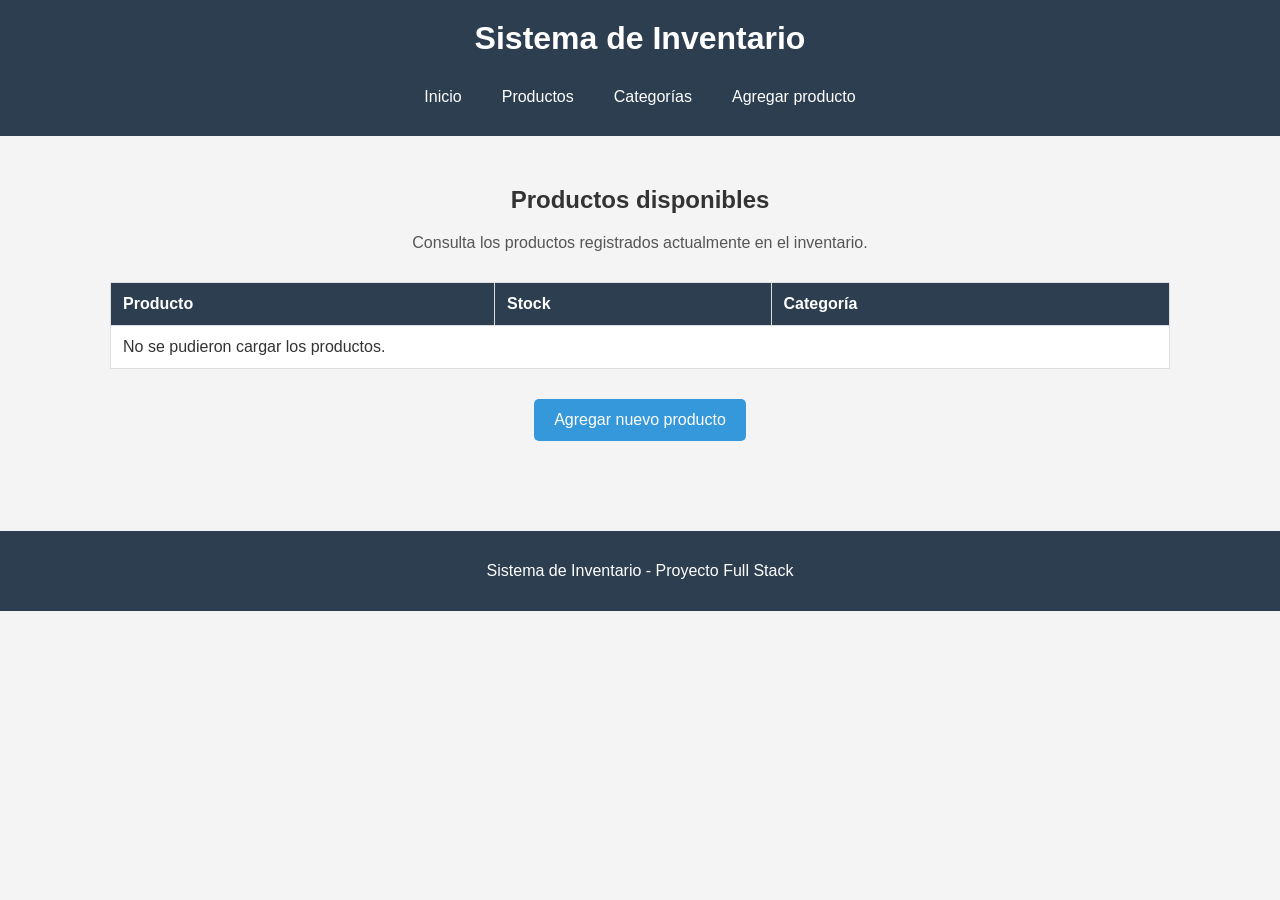
==== frontend/productos.html @ d5c942ae "Actualiza proyecto Full Stack - Modulo 2" ====
<!DOCTYPE html>
<html lang="es">
<head>
    <meta charset="UTF-8">
    <meta name="viewport" content="width=device-width, initial-scale=1.0">
    <title>Productos - Sistema de Inventario</title>
    <link rel="stylesheet" href="css/styles.css">
</head>

<body>

    <header class="encabezado">
        <h1>Sistema de Inventario</h1>

        <nav class="navegacion">
            <a href="index.html">Inicio</a>
            <a href="productos.html">Productos</a>
            <a href="categorias.html">Categorías</a>
            <a href="agregar_producto.html">Agregar producto</a>
        </nav>
    </header>

    <main class="contenido-principal">

        <section class="seccion-pagina">

            <h2>Productos disponibles</h2>

            <p class="descripcion">
                Consulta los productos registrados actualmente en el inventario.
            </p>

            <div class="tabla-contenedor">

                <table>

                    <thead>
                        <tr>
                            <th>Producto</th>
                            <th>Stock</th>
                            <th>Categoría</th>
                        </tr>
                    </thead>

                   <tbody id="lista-productos">
                        <tr>
                            <td colspan="3">Cargando productos...</td>
                        </tr>
                   </tbody>

                </table>

            </div>

            <div class="acciones">
                <a href="agregar_producto.html" class="boton">
                    Agregar nuevo producto
                </a>
            </div>

        </section>

    </main>

    <footer>
        <p>Sistema de Inventario - Proyecto Full Stack</p>
    </footer>

    <script src="js/script.js"></script>

</body>
</html>
---- frontend/css/styles.css ----
* {
    box-sizing: border-box;
}

body {
    margin: 0;
    font-family: Arial, sans-serif;
    background-color: #f4f4f4;
    color: #333;
}

/* Encabezado */

.encabezado {
    background-color: #2c3e50;
    color: white;
    padding: 20px;
    text-align: center;
}

.encabezado h1 {
    margin-top: 0;
}

/* Navegación */

.navegacion {
    display: flex;
    justify-content: center;
    flex-wrap: wrap;
    gap: 10px;
}

.navegacion a {
    color: white;
    text-decoration: none;
    padding: 10px 15px;
    border-radius: 5px;
}

.navegacion a:hover {
    background-color: #34495e;
}

/* Contenido principal */

.contenido-principal {
    max-width: 1100px;
    margin: auto;
    padding: 30px 20px;
}

.bienvenida,
.seccion-pagina {
    text-align: center;
}

.descripcion {
    margin-bottom: 30px;
    color: #555;
}

/* Botones */

.botones-inicio,
.acciones {
    margin: 25px 0;
}

.boton {
    display: inline-block;
    background-color: #3498db;
    color: white;
    text-decoration: none;
    border: none;
    padding: 12px 20px;
    margin: 5px;
    border-radius: 5px;
    cursor: pointer;
    font-size: 16px;
}

.boton:hover {
    background-color: #2980b9;
}

/* Tarjetas */

.tarjetas,
.tarjetas-categorias {
    display: flex;
    justify-content: center;
    flex-wrap: wrap;
    gap: 20px;
    margin-top: 20px;
}

.tarjeta {
    background-color: white;
    width: 280px;
    padding: 20px;
    border-radius: 8px;
    text-align: left;
}

/* Tabla */

.tabla-contenedor {
    overflow-x: auto;
}

table {
    width: 100%;
    border-collapse: collapse;
    background-color: white;
}

th,
td {
    padding: 12px;
    border: 1px solid #ddd;
    text-align: left;
}

th {
    background-color: #2c3e50;
    color: white;
}

/* Formulario */

.formulario {
    background-color: white;
    max-width: 600px;
    margin: auto;
    padding: 25px;
    border-radius: 8px;
    text-align: left;
}

.campo-formulario {
    margin-bottom: 20px;
}

.campo-formulario label {
    display: block;
    margin-bottom: 8px;
    font-weight: bold;
}

.campo-formulario input,
.campo-formulario select {
    width: 100%;
    padding: 12px;
    border: 1px solid #bbb;
    border-radius: 5px;
    font-size: 16px;
}

/* Mensaje */

.mensaje {
    margin-top: 20px;
    font-weight: bold;
    text-align: center;
}

/* Pie de página */

footer {
    background-color: #2c3e50;
    color: white;
    text-align: center;
    padding: 15px;
    margin-top: 30px;
}

/* Diseño responsivo */

@media (max-width: 600px) {

    .encabezado {
        padding: 15px;
    }

    .navegacion {
        flex-direction: column;
    }

    .navegacion a {
        width: 100%;
    }

    .contenido-principal {
        padding: 20px 15px;
    }

    .tarjeta {
        width: 100%;
    }

    .boton {
        width: 100%;
        margin: 5px 0;
    }

    .formulario {
        padding: 20px;
    }

}
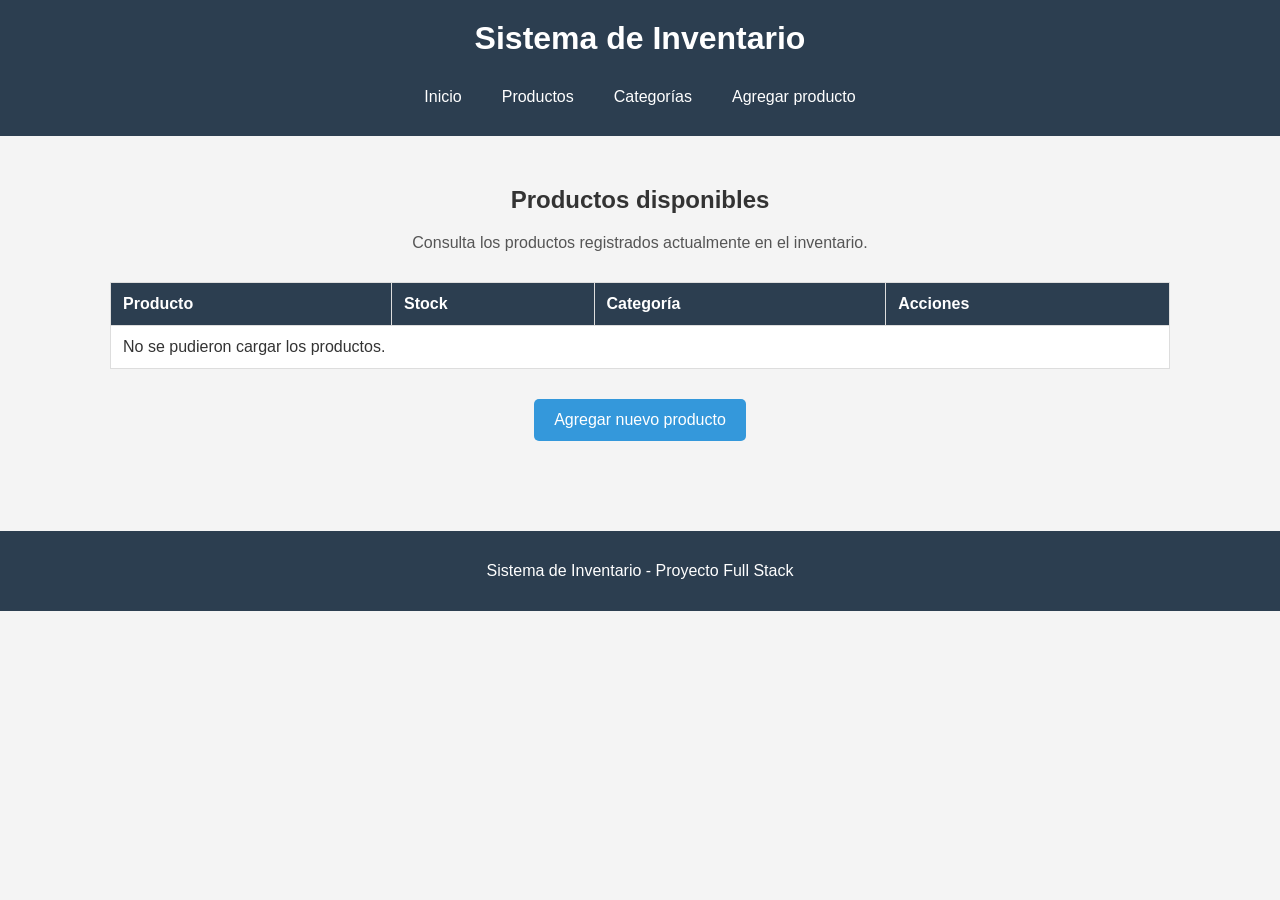
==== commit e7cbe441: "Actualiza proyecto Full Stack - Modulo 3" ====
--- a/frontend/productos.html
+++ b/frontend/productos.html
@@ -39,12 +39,13 @@
                             <th>Producto</th>
                             <th>Stock</th>
                             <th>Categoría</th>
+                            <th>Acciones</th>  
                         </tr>
                     </thead>
 
                    <tbody id="lista-productos">
                         <tr>
-                            <td colspan="3">Cargando productos...</td>
+                            <td colspan="4">Cargando productos...</td>
                         </tr>
                    </tbody>
 
